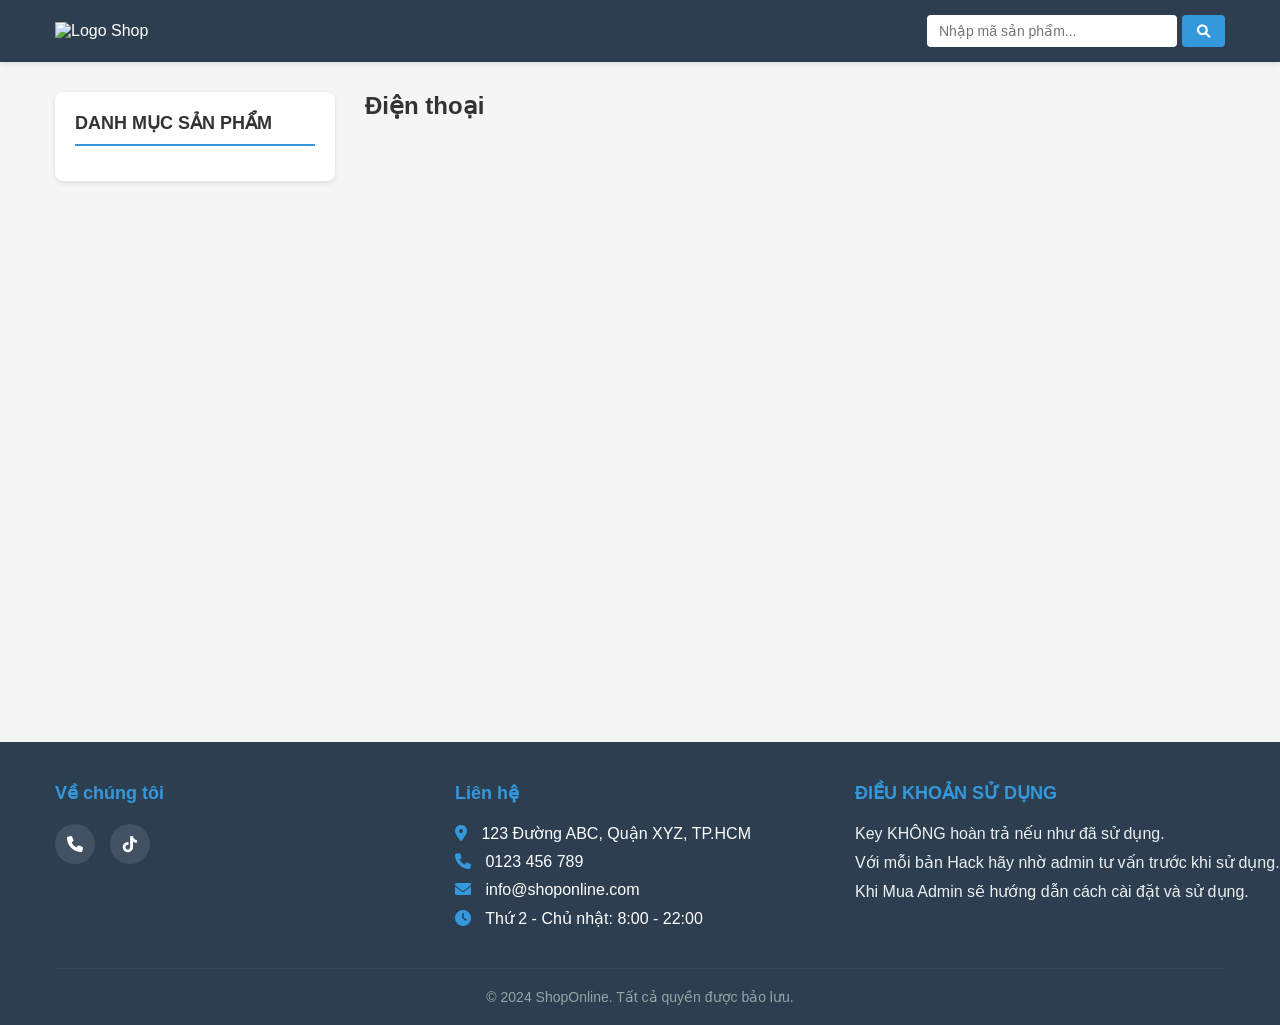
==== index.html @ fa2a0ca0 "Add files via upload" ====
<!DOCTYPE html>
<html lang="vi">
<head>
    <meta charset="UTF-8">
    <meta name="viewport" content="width=device-width, initial-scale=1.0">
    <title>Shop Bán Hàng Chuyên Nghiệp</title>
    <link rel="stylesheet" href="style.css">
    <link rel="stylesheet" href="https://cdnjs.cloudflare.com/ajax/libs/font-awesome/6.0.0/css/all.min.css">
</head>
<body>
    <!-- Header với Logo -->
    <header>
        <div class="container">
            <div class="logo" style="display: flex; align-items: center;">
                <img src="https://via.placeholder.com/150x50/4CAF50/ffffff?text=LOGO+SHOP" alt="Logo Shop" id="logoImg">
                <span id="shopNameDisplay" style="color: white; margin-left: 10px; font-size: 1.2rem; font-weight: bold;"></span>
            </div>
            
            <div class="search-box">
                <input type="text" id="searchInput" placeholder="Nhập mã sản phẩm...">
                <button id="searchButton"><i class="fas fa-search"></i></button>
            </div>
        </div>
    </header>

    <!-- Main Content -->
    <main>
        <div class="container">
            <!-- Sidebar danh mục -->
            <aside class="sidebar">
                <h2>DANH MỤC SẢN PHẨM</h2>
                <ul class="categories" id="categoryList">
                    <!-- Danh mục sẽ được load từ JS -->
                </ul>
            </aside>

            <!-- Khu vực sản phẩm -->
            <section class="products-section">
                <h1 id="categoryTitle">Điện thoại</h1>
                <div class="products-grid" id="productGrid">
                    <!-- Sản phẩm sẽ được load từ JS -->
                </div>
            </section>
        </div>
    </main>

    <!-- Modal chi tiết sản phẩm -->
    <div id="productModal" class="modal">
        <div class="modal-content">
            <span class="close">&times;</span>
            <div id="modalProductDetail"></div>
        </div>
    </div>

    <!-- Footer -->
    <footer>
        <div class="container">
            <div class="footer-content">
                <div class="footer-section" id="footer-about">
                    <h3>Về chúng tôi</h3>
                   
                    <div class="social-links">
                        
                        <a href="#" id="social-yt"><i class="fa-solid fa-phone"></i></a>
                        <a href="#" id="social-tt"><i class="fab fa-tiktok"></i></a>
                    </div>
                </div>
                
                <div class="footer-section" id="footer-contact">
                    <h3>Liên hệ</h3>
                    <ul>
                        <li id="contact-address"><i class="fas fa-map-marker-alt"></i> 123 Đường ABC, Quận XYZ, TP.HCM</li>
                        <li id="contact-phone"><i class="fas fa-phone"></i> 0123 456 789</li>
                        <li id="contact-email"><i class="fas fa-envelope"></i> info@shoponline.com</li>
                        <li id="contact-hours"><i class="fas fa-clock"></i> Thứ 2 - Chủ nhật: 8:00 - 22:00</li>
                    </ul>
                </div>
                
                <div class="footer-section" id="footer-policy">
                    <h3>ĐIỀU KHOẢN SỬ DỤNG</h3>
                    <ul>
                        <li><a href="#">Key KHÔNG hoàn trả nếu như đã sử dụng.</a></li>
                        <li><a href="#">Với mỗi bản Hack hãy nhờ admin tư vấn trước khi sử dụng.</a></li>
                        <li><a href="#">Khi Mua Admin sẽ hướng dẫn cách cài đặt và sử dụng.</a></li>
                    </ul>
                </div>

              
            </div>
            
            <div class="footer-bottom">
                <p id="copyright">© 2024 ShopOnline. Tất cả quyền được bảo lưu.</p>
            </div>
        </div>
    </footer>

    <!-- Firebase SDK -->
    <script src="https://www.gstatic.com/firebasejs/9.22.0/firebase-app-compat.js"></script>
    <script src="https://www.gstatic.com/firebasejs/9.22.0/firebase-database-compat.js"></script>
    <script>
      // THAY THẾ BẰNG THÔNG TIN FIREBASE CỦA BẠN
      const firebaseConfig = {
  apiKey: "AIzaSyASSeur5xyvQCVG22FcskyyOQ7YoxKCzLg",
  authDomain: "shop-online-f1ba3.firebaseapp.com",
  databaseURL: "https://shop-online-f1ba3-default-rtdb.asia-southeast1.firebasedatabase.app",
  projectId: "shop-online-f1ba3",
  storageBucket: "shop-online-f1ba3.firebasestorage.app",
  messagingSenderId: "693230373692",
  appId: "1:693230373692:web:13f760983d5c959848ac39"
};
      firebase.initializeApp(firebaseConfig);
      const database = firebase.database();
    </script>
    <script src="script.js"></script>
</body>
</html>
---- style.css ----
* {
    margin: 0;
    padding: 0;
    box-sizing: border-box;
    font-family: 'Segoe UI', Tahoma, Geneva, Verdana, sans-serif;
}

body {
    background-color: #f5f5f5;
}

.container {
    max-width: 1200px;
    margin: 0 auto;
    padding: 0 15px;
}

/* Header Styles */
header {
    background-color: #2c3e50;
    color: white;
    padding: 15px 0;
    box-shadow: 0 2px 5px rgba(0,0,0,0.1);
}

header .container {
    display: flex;
    justify-content: space-between;
    align-items: center;
}

.logo img {
    max-height: 50px;
    width: auto;
}

nav ul {
    display: flex;
    list-style: none;
}

nav ul li a {
    color: white;
    text-decoration: none;
    padding: 10px 15px;
    transition: 0.3s;
}

nav ul li a:hover {
    background-color: #34495e;
    border-radius: 4px;
}

.search-box {
    display: flex;
}

.search-box input {
    padding: 8px 12px;
    border: none;
    border-radius: 4px 0 0 4px;
    width: 250px;
}

.search-box button {
    padding: 8px 15px;
    background-color: #3498db;
    color: white;
    border: none;
    border-radius: 0 4px 4px 0;
    cursor: pointer;
}

/* Main Layout */
main .container {
    display: flex;
    gap: 30px;
    margin-top: 30px;
    min-height: 600px;
}

.sidebar {
    width: 280px;
    background: white;
    border-radius: 8px;
    padding: 20px;
    box-shadow: 0 2px 5px rgba(0,0,0,0.1);
    height: fit-content;
}

.sidebar h2 {
    font-size: 18px;
    margin-bottom: 15px;
    color: #333;
    border-bottom: 2px solid #3498db;
    padding-bottom: 10px;
}

.categories {
    list-style: none;
}

.categories > li {
    margin-bottom: 8px;
}

.categories > li > a {
    display: flex;
    align-items: center;
    justify-content: space-between;
    padding: 12px;
    background: #f8f9fa;
    color: #333;
    text-decoration: none;
    border-radius: 4px;
    transition: 0.3s;
    font-weight: 500;
}

.categories > li > a:hover {
    background: #3498db;
    color: white;
}

.categories > li > a img {
    width: 30px;
    height: 30px;
    border-radius: 4px;
    margin-right: 10px;
    object-fit: cover;
}

.categories > li > a .arrow-icon {
    font-size: 12px;
    transition: transform 0.3s;
    margin-left: auto;
}

.categories > li > a:hover .arrow-icon {
    color: white;
}

.sub-categories {
    list-style: none;
    margin-top: 5px;
    margin-left: 45px;
}

.sub-categories li {
    margin-bottom: 5px;
}

.sub-categories li a {
    display: flex;
    align-items: center;
    padding: 8px 12px;
    color: #666;
    text-decoration: none;
    font-size: 14px;
    border-radius: 4px;
    transition: 0.3s;
}

.sub-categories li a:hover {
    color: #3498db;
    background: #f0f0f0;
}

.sub-categories li a img {
    width: 25px;
    height: 25px;
    border-radius: 4px;
    margin-right: 8px;
    object-fit: cover;
}

.products-section {
    flex: 1;
}

.products-section h1 {
    font-size: 24px;
    margin-bottom: 20px;
    color: #333;
}

.products-grid {
    display: grid;
    grid-template-columns: repeat(auto-fill, minmax(280px, 1fr));
    gap: 20px;
}

/* Subcategory Card */
.subcategory-card {
    background: white;
    border-radius: 8px;
    overflow: hidden;
    box-shadow: 0 2px 5px rgba(0,0,0,0.1);
    transition: 0.3s;
    cursor: pointer;
}

.subcategory-card:hover {
    transform: translateY(-5px);
    box-shadow: 0 5px 15px rgba(0,0,0,0.2);
}

.subcategory-image {
    width: 100%;
    height: 200px;
    display: flex;
    align-items: center;
    justify-content: center;
    background-color: #f5f5f5;
    overflow: hidden;
}

.subcategory-image img {
    width: 100%;
    height: 100%;
    object-fit: contain;
}

.subcategory-info {
    padding: 15px;
    text-align: center;
}

.subcategory-info h3 {
    font-size: 18px;
    margin-bottom: 5px;
    color: #333;
}

.subcategory-info .product-count {
    font-size: 14px;
    color: #666;
}

/* Product Card */
.product-card {
    background: white;
    border-radius: 8px;
    overflow: hidden;
    box-shadow: 0 2px 5px rgba(0,0,0,0.1);
    transition: 0.3s;
}

.product-card:hover {
    transform: translateY(-5px);
    box-shadow: 0 5px 15px rgba(0,0,0,0.2);
}

.product-image {
    width: 100%;
    height: 200px;
    display: flex;
    align-items: center;
    justify-content: center;
    background-color: #f5f5f5;
    overflow: hidden;
}

.product-image img {
    width: 100%;
    height: 100%;
    object-fit: contain;
}

.product-info {
    padding: 15px;
}

.product-info h3 {
    font-size: 16px;
    margin-bottom: 10px;
    color: #333;
    height: 40px;
    overflow: hidden;
}

.product-price {
    font-size: 18px;
    font-weight: bold;
    color: #e74c3c;
    margin-bottom: 10px;
}

.product-status {
    display: inline-block;
    padding: 4px 8px;
    border-radius: 4px;
    font-size: 12px;
    font-weight: 500;
    margin-bottom: 10px;
}

.status-online {
    background-color: #d4edda;
    color: #155724;
    border: 1px solid #c3e6cb;
}

.status-maintenance {
    background-color: #fff3cd;
    color: #856404;
    border: 1px solid #ffeeba;
}

/* Product Actions */
.product-actions {
    display: flex;
    gap: 8px;
    margin-top: 10px;
}

.btn-view {
    flex: 2;
    padding: 8px;
    background-color: #3498db;
    color: white;
    border: none;
    border-radius: 4px;
    cursor: pointer;
    transition: 0.3s;
    font-size: 13px;
}

.btn-view:hover {
    background-color: #2980b9;
}

.btn-zalo, .btn-tele {
    flex: 1;
    padding: 8px;
    border: none;
    border-radius: 4px;
    cursor: pointer;
    transition: 0.3s;
    color: white;
    font-size: 13px;
    display: flex;
    align-items: center;
    justify-content: center;
    gap: 4px;
}

.btn-zalo {
    background-color: #0068ff;
}

.btn-tele {
    background-color: #0088cc;
}

.btn-zalo:hover {
    background-color: #0055cc;
}

.btn-tele:hover {
    background-color: #006699;
}

/* Modal Styles */
.modal {
    display: none;
    position: fixed;
    z-index: 1000;
    left: 0;
    top: 0;
    width: 100%;
    height: 100%;
    background-color: rgba(0,0,0,0.5);
    overflow: auto;
}

.modal-content {
    background-color: white;
    margin: 5% auto;
    padding: 30px;
    border-radius: 8px;
    width: 90%;
    max-width: 700px;
    position: relative;
}

.close {
    position: absolute;
    right: 20px;
    top: 10px;
    font-size: 30px;
    font-weight: bold;
    color: #666;
    cursor: pointer;
}

.close:hover {
    color: #333;
}

/* Product Detail Modal */
.product-detail {
    display: flex;
    flex-direction: column;
    gap: 20px;
}

.product-detail-image {
    width: 100%;
    max-height: 400px;
    display: flex;
    align-items: center;
    justify-content: center;
    background-color: #f5f5f5;
    border-radius: 8px;
    overflow: hidden;
}

.product-detail-image img {
    width: 100%;
    height: 100%;
    object-fit: contain;
}

.product-detail-info h2 {
    font-size: 24px;
    margin-bottom: 10px;
    color: #333;
}

.product-detail-price {
    font-size: 22px;
    font-weight: bold;
    color: #e74c3c;
    margin-bottom: 15px;
}

.product-detail-status {
    display: inline-block;
    padding: 5px 10px;
    border-radius: 4px;
    margin-bottom: 15px;
}

.product-detail-desc {
    line-height: 1.6;
    color: #666;
    margin-bottom: 20px;
    white-space: pre-line;
}

.product-detail-actions {
    display: flex;
    gap: 15px;
    margin: 20px 0;
}

.product-detail-actions .btn-zalo,
.product-detail-actions .btn-tele {
    flex: 1;
    padding: 12px;
    font-size: 16px;
}

.product-detail-actions .btn-zalo i,
.product-detail-actions .btn-tele i {
    margin-right: 8px;
}

/* Footer */
footer {
    background-color: #2c3e50;
    color: white;
    padding: 40px 0 20px;
    margin-top: 50px;
}

.footer-content {
    display: grid;
    grid-template-columns: repeat(auto-fit, minmax(250px, 1fr));
    gap: 30px;
    margin-bottom: 30px;
}

.footer-section h3 {
    font-size: 18px;
    margin-bottom: 20px;
    color: #3498db;
}

.footer-section p {
    line-height: 1.6;
    color: #ecf0f1;
    margin-bottom: 10px;
}

.footer-section ul {
    list-style: none;
}

.footer-section ul li {
    margin-bottom: 10px;
}

.footer-section ul li a {
    color: #ecf0f1;
    text-decoration: none;
    transition: 0.3s;
}

.footer-section ul li a:hover {
    color: #3498db;
}

.footer-section ul li i {
    margin-right: 10px;
    color: #3498db;
}

.social-links {
    display: flex;
    gap: 15px;
    margin-top: 15px;
}

.social-links a {
    width: 40px;
    height: 40px;
    background-color: rgba(255,255,255,0.1);
    border-radius: 50%;
    display: flex;
    align-items: center;
    justify-content: center;
    color: white;
    text-decoration: none;
    transition: 0.3s;
}

.social-links a:hover {
    background-color: #3498db;
    transform: translateY(-3px);
}

.footer-bottom {
    text-align: center;
    padding-top: 20px;
    border-top: 1px solid #34495e;
    color: #95a5a6;
    font-size: 14px;
}

/* Responsive */
@media (max-width: 768px) {
    header .container {
        flex-direction: column;
        gap: 15px;
    }
    
    nav ul {
        flex-wrap: wrap;
        justify-content: center;
    }
    
    main .container {
        flex-direction: column;
    }
    
    .sidebar {
        width: 100%;
    }
    
    .products-grid {
        grid-template-columns: repeat(auto-fill, minmax(250px, 1fr));
    }
    
    .product-actions {
        flex-wrap: wrap;
    }
    
    .btn-view {
        flex: 100%;
        order: -1;
        margin-bottom: 5px;
    }
    
    .btn-zalo, .btn-tele {
        flex: 1;
    }
    
    .product-detail-actions {
        flex-direction: column;
    }
    
    .footer-content {
        grid-template-columns: 1fr;
    }
}

/* Thêm vào cuối file style.css */

/* Product Badge - Mã sản phẩm */
.product-badge {
    position: absolute;
    top: 10px;
    left: 10px;
    background-color: #3498db;
    color: white;
    padding: 4px 8px;
    border-radius: 4px;
    font-size: 12px;
    font-weight: bold;
    z-index: 1;
    box-shadow: 0 2px 4px rgba(0,0,0,0.2);
}

.product-card {
    position: relative;
}

/* Product detail code */
.product-detail-code {
    font-size: 14px;
    color: #666;
    margin-bottom: 10px;
    padding: 5px 10px;
    background-color: #f8f9fa;
    border-radius: 4px;
    display: inline-block;
}

/* Search box */
.search-box {
    display: flex;
    gap: 5px;
}

.search-box input {
    flex: 1;
    padding: 8px 12px;
    border: none;
    border-radius: 4px;
    font-size: 14px;
}

.search-box button {
    padding: 8px 15px;
    background-color: #3498db;
    color: white;
    border: none;
    border-radius: 4px;
    cursor: pointer;
    transition: 0.3s;
}

.search-box button:hover {
    background-color: #2980b9;
}

/* Responsive */
@media (max-width: 768px) {
    .search-box {
        width: 100%;
        margin-top: 10px;
    }
    
    .search-box input {
        width: auto;
    }
}

/* Product Gallery Styles */
.product-gallery {
    width: 100%;
    margin-bottom: 20px;
}

.main-image {
    width: 100%;
    height: 400px;
    display: flex;
    align-items: center;
    justify-content: center;
    background-color: #f5f5f5;
    border-radius: 8px;
    overflow: hidden;
    margin-bottom: 15px;
}

.main-image img {
    width: 100%;
    height: 100%;
    object-fit: contain;
}

.thumbnail-list {
    display: flex;
    gap: 10px;
    flex-wrap: wrap;
    justify-content: center;
}

.thumbnail-item {
    width: 80px;
    height: 80px;
    border-radius: 4px;
    overflow: hidden;
    cursor: pointer;
    border: 2px solid transparent;
    transition: 0.3s;
}

.thumbnail-item:hover {
    border-color: #3498db;
}

.thumbnail-item.active {
    border-color: #3498db;
    box-shadow: 0 0 0 2px rgba(52,152,219,0.3);
}

.thumbnail-item img {
    width: 100%;
    height: 100%;
    object-fit: cover;
}

/* Responsive */
@media (max-width: 768px) {
    .main-image {
        height: 300px;
    }
    
    .thumbnail-item {
        width: 60px;
        height: 60px;
    }
}

/* Không xuống dòng cho các mục trong policy */
#footer-policy ul li a {
    white-space: nowrap;
    overflow: hidden;
    text-overflow: ellipsis;
    max-width: 100%;
    display: block;
}

/* Xử lý hiển thị cho mục ĐIỀU KHOẢN SỬ DỤNG */
#footer-policy ul li a {
    white-space: nowrap;        /* Giữ trên một dòng */
    overflow: visible;          /* Cho phép tràn ra ngoài */
    text-overflow: clip;        /* Cắt bỏ, không dấu ... */
    max-width: none;            /* Bỏ giới hạn chiều rộng */
    display: block;
}
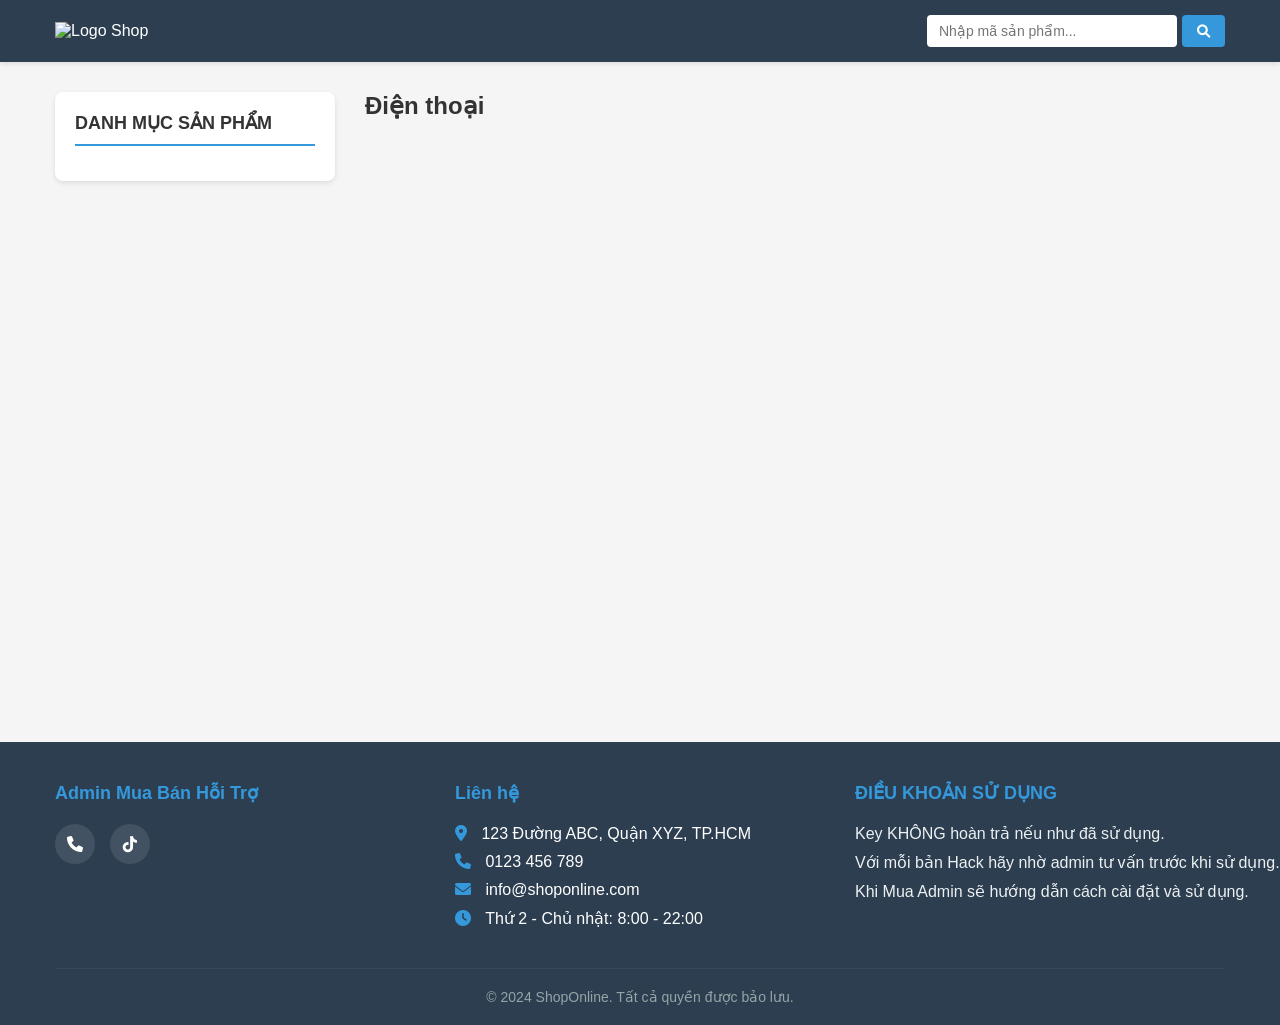
==== commit 47b9951b: "Update index.html" ====
--- a/index.html
+++ b/index.html
@@ -57,7 +57,7 @@
         <div class="container">
             <div class="footer-content">
                 <div class="footer-section" id="footer-about">
-                    <h3>Về chúng tôi</h3>
+                    <h3>Admin Mua Bán Hỗi Trợ</h3>
                    
                     <div class="social-links">
                         
@@ -113,4 +113,5 @@
     </script>
     <script src="script.js"></script>
 </body>
-</html>+
+</html>
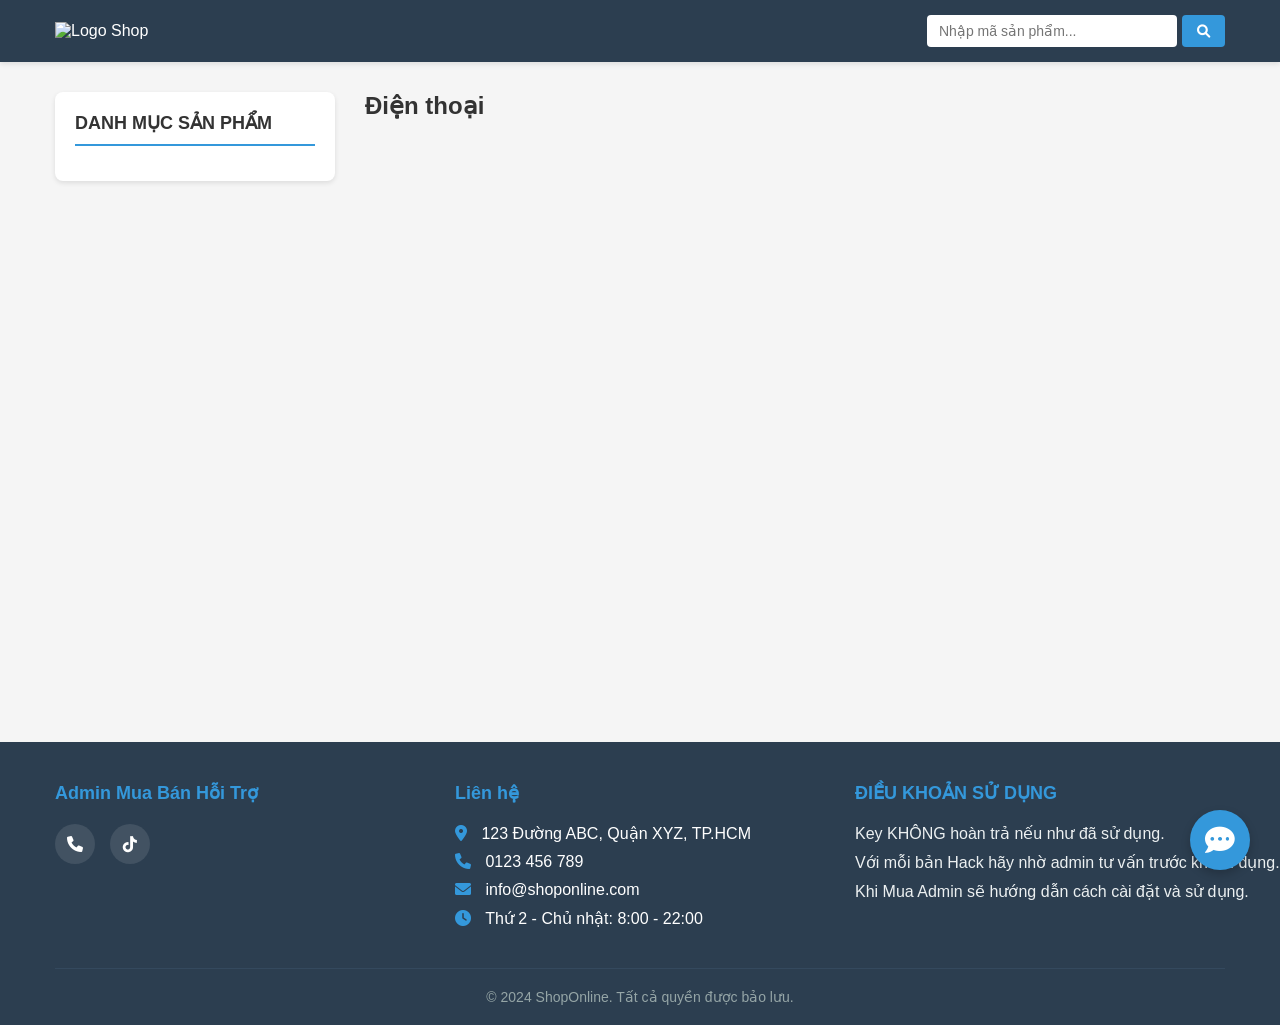
==== commit dd449518: "Add files via upload" ====
--- a/index.html
+++ b/index.html
@@ -3,9 +3,10 @@
 <head>
     <meta charset="UTF-8">
     <meta name="viewport" content="width=device-width, initial-scale=1.0">
-    <title>Shop Bán Hàng Chuyên Nghiệp</title>
+    <title>HùngPC Vua Hack</title>
     <link rel="stylesheet" href="style.css">
     <link rel="stylesheet" href="https://cdnjs.cloudflare.com/ajax/libs/font-awesome/6.0.0/css/all.min.css">
+    <link id="favicon" rel="icon" type="image/png" href="https://i.imgur.com/BBqfFXr.png">
 </head>
 <body>
     <!-- Header với Logo -->
@@ -112,6 +113,15 @@
       const database = firebase.database();
     </script>
     <script src="script.js"></script>
+    <!-- Floating chat bubble -->
+<div class="floating-chat" id="floatingChat">
+    <div class="chat-button">
+        <i class="fas fa-comment-dots"></i>
+    </div>
+    <div class="chat-options" id="chatOptions">
+        <a href="#" class="chat-option zalo" target="_blank" id="floatingZalo"><i class="fab fa-zalo"></i> Zalo</a>
+        <a href="#" class="chat-option telegram" target="_blank" id="floatingTelegram"><i class="fab fa-telegram-plane"></i> Telegram</a>
+    </div>
+</div>
 </body>
-
-</html>
+</html>
--- a/style.css
+++ b/style.css
@@ -736,20 +736,161 @@
     }
 }
 
-/* Không xuống dòng cho các mục trong policy */
+/* Xử lý hiển thị cho mục ĐIỀU KHOẢN SỬ DỤNG - responsive */
 #footer-policy ul li a {
-    white-space: nowrap;
+    display: block;
+    color: #ecf0f1;
+    text-decoration: none;
+    transition: 0.3s;
+}
+
+#footer-policy ul li a:hover {
+    color: #3498db;
+}
+
+/* Màn hình lớn (PC, tablet ngang): không xuống dòng, tràn ra ngoài nếu cần */
+@media (min-width: 769px) {
+    #footer-policy ul li a {
+        white-space: nowrap;
+        overflow: visible;
+        text-overflow: clip;
+        max-width: none;
+    }
+}
+
+/* Màn hình nhỏ (điện thoại): xuống dòng bình thường */
+@media (max-width: 768px) {
+    #footer-policy ul li a {
+        white-space: normal;
+        overflow: visible;
+        text-overflow: clip;
+    }
+}
+
+/* Thêm vào cuối file style.css */
+
+/* Danh sách giá trong modal */
+.product-price-list {
+    margin: 15px 0;
+    padding: 10px;
+    background: #f9f9f9;
+    border-radius: 6px;
+}
+
+.price-item {
+    display: flex;
+    justify-content: space-between;
+    padding: 8px 0;
+    border-bottom: 1px dashed #ddd;
+}
+
+.price-item:last-child {
+    border-bottom: none;
+}
+
+.price-value {
+    font-weight: bold;
+    color: #e74c3c;
+    font-size: 18px;
+}
+
+.price-duration {
+    color: #666;
+    font-size: 16px;
+}
+
+/* Danh sách giá trong card sản phẩm */
+.product-prices {
+    margin: 10px 0;
+    padding: 5px 0;
+    border-top: 1px dashed #eee;
+    border-bottom: 1px dashed #eee;
+}
+
+.product-prices .price-item {
+    display: flex;
+    justify-content: space-between;
+    padding: 4px 0;
+    font-size: 14px;
+}
+
+.product-prices .price-value {
+    font-weight: bold;
+    color: #e74c3c;
+}
+
+.product-prices .price-duration {
+    color: #666;
+}
+
+/* Đảm bảo không ảnh hưởng đến modal */
+.modal .product-price-list .price-item {
+    /* giữ nguyên style modal (đã có ở trên) */
+}
+
+/* Nếu muốn điều chỉnh khoảng cách trong modal */
+.modal .product-price-list {
+    margin: 15px 0;
+    padding: 10px;
+    background: #f9f9f9;
+    border-radius: 6px;
+}
+
+/* Floating chat */
+.floating-chat {
+    position: fixed;
+    bottom: 30px;
+    right: 30px;
+    z-index: 999;
+}
+.chat-button {
+    width: 60px;
+    height: 60px;
+    background-color: #3498db;
+    border-radius: 50%;
+    display: flex;
+    align-items: center;
+    justify-content: center;
+    color: white;
+    font-size: 30px;
+    cursor: pointer;
+    box-shadow: 0 4px 10px rgba(0,0,0,0.2);
+    transition: 0.3s;
+}
+.chat-button:hover {
+    background-color: #2980b9;
+    transform: scale(1.1);
+}
+.chat-options {
+    position: absolute;
+    bottom: 80px;
+    right: 0;
+    background: white;
+    border-radius: 8px;
+    box-shadow: 0 4px 15px rgba(0,0,0,0.2);
+    display: none;
+    flex-direction: column;
+    min-width: 150px;
     overflow: hidden;
-    text-overflow: ellipsis;
-    max-width: 100%;
-    display: block;
-}
-
-/* Xử lý hiển thị cho mục ĐIỀU KHOẢN SỬ DỤNG */
-#footer-policy ul li a {
-    white-space: nowrap;        /* Giữ trên một dòng */
-    overflow: visible;          /* Cho phép tràn ra ngoài */
-    text-overflow: clip;        /* Cắt bỏ, không dấu ... */
-    max-width: none;            /* Bỏ giới hạn chiều rộng */
-    display: block;
+}
+.chat-options.show {
+    display: flex;
+}
+.chat-option {
+    padding: 12px 15px;
+    text-decoration: none;
+    color: #333;
+    display: flex;
+    align-items: center;
+    gap: 10px;
+    transition: 0.3s;
+}
+.chat-option:hover {
+    background: #f0f0f0;
+}
+.chat-option.zalo {
+    color: #0068ff;
+}
+.chat-option.telegram {
+    color: #0088cc;
 }
